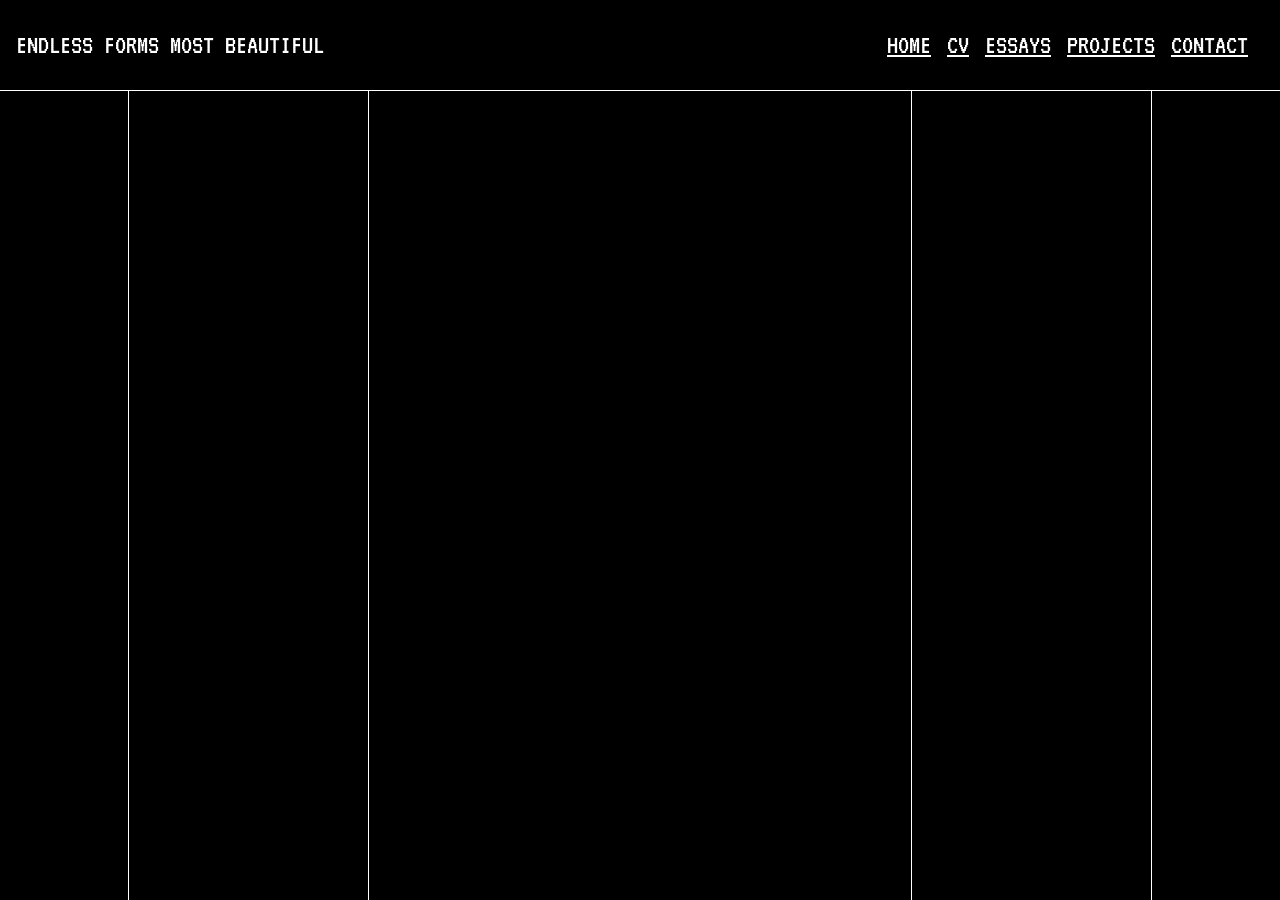
==== projects.html @ ed315e24 "add everything from old repo" ====
<!DOCTYPE html>
<html lang="en">
  <head>
    <meta charset="UTF-8">
    <title>Endless Forms</title>
    <meta property="og:title" content="Endless Forms" />
    <meta property="og:description" content="About Me"/>
    <meta property="og:image" content="logo.png" />
    <meta name="viewport" content="width=device-width, initial-scale=1.0">
    <link href="https://fonts.googleapis.com/css2?family=VT323&display=swap" rel="stylesheet">
    <link rel="stylesheet" href="styles.css">
  </head>
  <body>

    <nav class="nav">
      <div class="nav-left">
        <a>ENDLESS FORMS MOST BEAUTIFUL</a>
      </div>
      <div class="nav-right">
        <a href="index.html">HOME</a>
        <a href="cv.html">CV</a>
        <a href="essays.html">Essays</a>
        <a href="projects.html">Projects</a>
        <a href="contact.html">Contact</a>
      </div>
    </nav>
      
    <div class="layout">
      <canvas id="leftcanvas"></canvas>
      <div id="leftvoid"></div>
      <section>
      </section>
      <div id="rightvoid"></div>
      <canvas id="rightcanvas"></canvas>
    </div>
      
    <footer></footer>
    <script src="banner.js" defer></script>
  </body>
</html>
---- styles.css ----
a {
  color: inherit;
}

body {
  font-family: 'VT323';
  font-size: 28px;
  margin: 0;
  padding: 0;
  line-height: 1.6;
  height: 100%;
}

.box {
  width: 100%;
  background-color: rgb(255, 255, 255);
  display: flex;
  justify-content: center;
  align-items: center;
  text-align: center;
  border: 1px solid #000;
  line-height: 1.6rem;
}

.box-text {
  font-size: 1.2rem;
  color: #000;
  text-transform: uppercase;
}

section {
  margin: 0 auto;
  padding: 2rem;
  padding-top: 0.5rem;
  width: 40vw;
  padding-bottom: 0;
}

.cv-container p {
  text-indent: 2rem;
}

.cv-container span {
    margin-left: 5em;
}

.form-row {
  display: flex;
  justify-content: flex-end;
  margin-bottom: 1rem;
}

.form-row label {
  margin-right: 1rem;
}

.grid {
  display: flex;
  flex-direction: row;
  grid-template-rows: repeat(1, 1fr);
  grid-gap: 1rem;
  margin-top: 3rem;
  margin-bottom: 3rem;
  justify-content: center;
  align-items: center;
}

.grid-item {
  width: 25%;
  display: flex;
  position: relative;
  overflow: hidden;
  color: black;
}

.grid-item img {
  width: 100%;
  height: auto;
  display: flex;
  transition: transform 0.3s;
}

.grid-item .overlay {
  position: absolute;
  top: 0;
  left: 0;
  width: 100%;
  height: 100%;
  background-color: rgba(0, 0, 0, 0);
  opacity: 0;
  display: flex;
  justify-content: center;
  align-items: center;
  transition: opacity 0.0s;
}

.grid-item:hover img {
  transform: scale(1.1);
}

.grid-item:hover .overlay {
  opacity: 1;
}

h1 {
  font-size: 2rem;
  margin-top: 0.5rem;
  margin-bottom: 0.5rem;
}

h2 {
  font-size: 1.5rem;
  margin-top: 0.5rem;
  margin-bottom: 0.5rem;
  text-align: right;
}

.holder {
  width: 100vh;
}

html {
  background-color:black;
  color: white;
  height: 100%;
}

input[type="text"], input[type="email"], textarea {
  width: 50%;
}

#message {
  height: 160px;
  resize: none;
}

input[type="submit"] {
  background-color: #000;
  color: #FFF;
  text-transform: uppercase;
  border: none;
  padding: 0.5rem 1rem;
  cursor: pointer;
  transition: background-color 0.3s;
  font-family: 'VT323';
  font-size: 28px;
  border: 1px solid white;
}

input[type="submit"]:hover {
  background-color: #8800ff;
}

.layout {
  position: relative;
  top: 10vh;
  min-height: 90vh;
  display: flex;
  background-color: black;
}

#leftvoid, #rightvoid {
  display: flex;
  width: 20vw;
  border-left: 1px solid white;
  border-right: 1px solid white;
}

#leftcol, #rightcol {
  display: flex;
  width: 10vw;
}

#leftcanvas, #rightcanvas {
  width: 10vw;
  image-rendering: pixelated;
  background: #000;
}

.nav {
  position: fixed;
  width: 100%;
  z-index: 100;
  width: 100vw;
  height: 10vh;
  display: flex;
  align-items: center;
  justify-content: flex-start;
  flex-direction: row;
  background: black;
  border-bottom: 1px solid white;
}

.nav-left {
  display: flex;
  justify-content: flex-start;
  flex-grow: 0;
  padding-left: 1rem;
}

.nav-right {
  display: flex;
  text-transform: uppercase;
  text-decoration: none;
  justify-content: flex-end;
  flex-grow: 1;
  padding-right: 1rem;
}

.nav-right a {
  padding-right: 1rem;
}

.nav-right a:hover {
  color: #8800ff;
}

p {
  margin: 10px;
  line-height: 24px;
}

p a:hover {
  color: #8800ff;
}

::selection {
    background: #8800ff;
    color: white;
}

.tab {
  display: inline-block;
  width: 2rem;
}

textarea {
  resize: vertical;
}
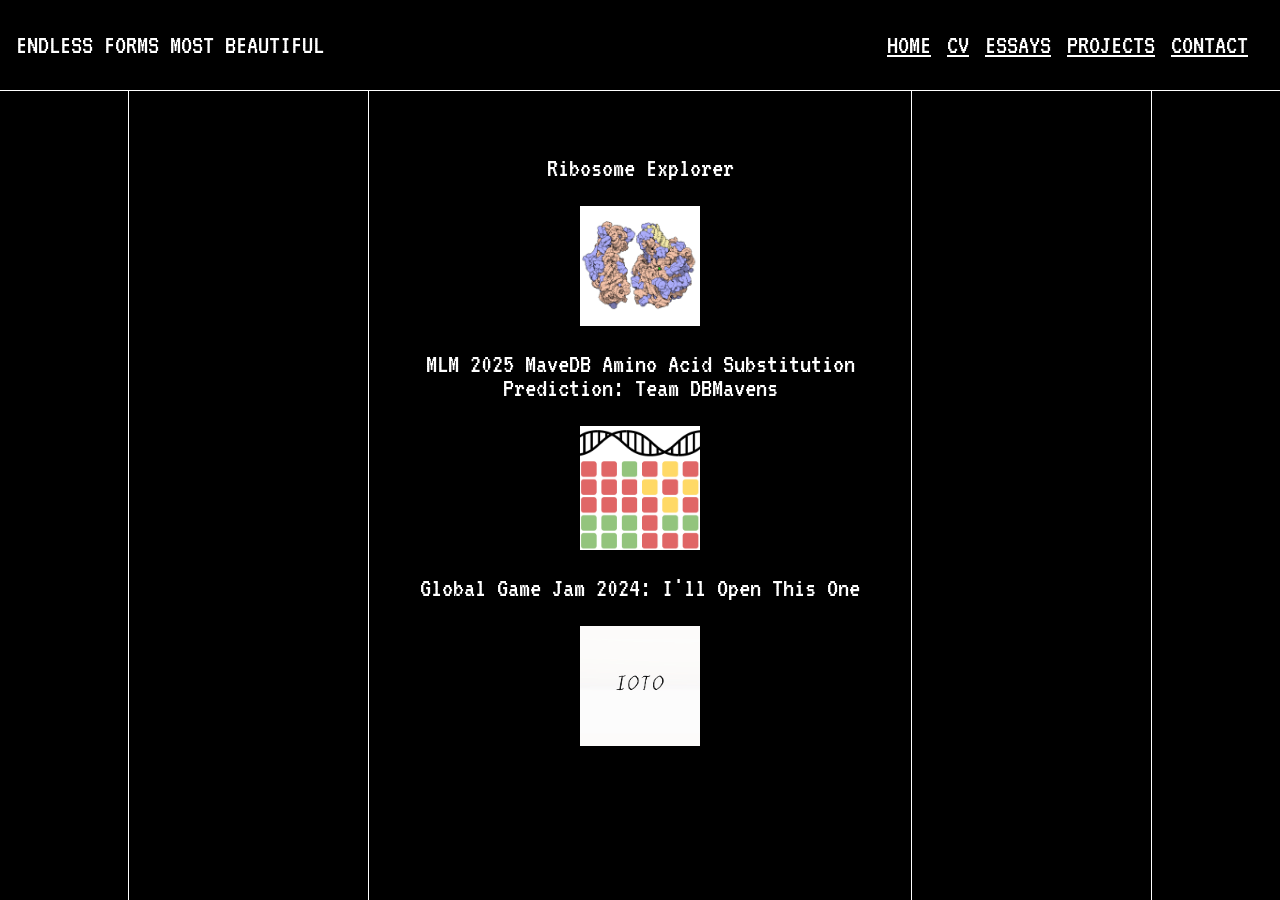
==== commit 5c1d29c8: "add projects page" ====
--- a/projects.html
+++ b/projects.html
@@ -29,6 +29,31 @@
       <canvas id="leftcanvas"></canvas>
       <div id="leftvoid"></div>
       <section>
+
+        <div class="grid" style="flex-direction: column;" id="aboutme">
+          <p>Ribosome Explorer</p>
+          <a href="ribosome.html" class="grid-item">
+            <img src="ribosome.png" alt="Image 1">
+            <div class="overlay">
+              <div class="box">Ribosome Explorer</div>
+            </div>
+          </a>
+          <p style="text-align: center;">MLM 2025 MaveDB Amino Acid Substitution Prediction: Team DBMavens</p>
+          <a href="https://ml-marathon.wisc.edu/challenges/amino-acid-substitution/" class="grid-item">
+            <img src="mavedb.png" alt="Image 2">
+            <div class="overlay">
+              <div class="box">MLM 2025</div>
+            </div>
+          </a>
+          <p>Global Game Jam 2024: I'll Open This One</p>
+          <a href="https://ponygeist.itch.io/ioto" class="grid-item">
+            <img src="ioto.png" alt="Image 3">
+            <div class="overlay">
+              <div class="box">I'll Open This One</div>
+            </div>
+          </a>
+        </div>
+
       </section>
       <div id="rightvoid"></div>
       <canvas id="rightcanvas"></canvas>
